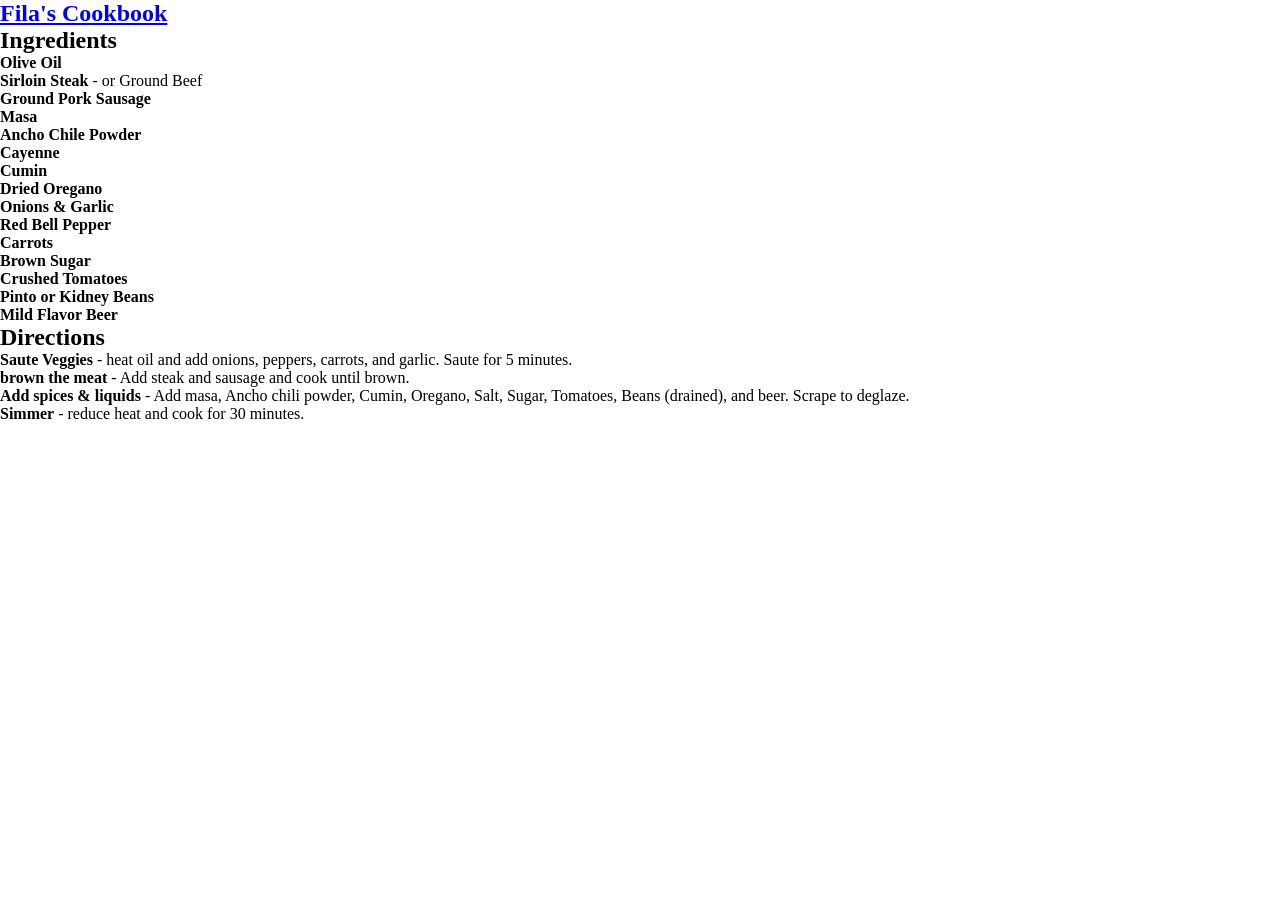
==== chili.html @ ee7ec0e7 "chili" ====
<!DOCTYPE html>
<html lang="en">
	<head>
		<meta charset="utf-8">
		<meta name="viewport" content="width=device-width, inital-scale=1">
		<meta http-equiv="X-UA-Compatible" content="ie=edge">
		<link rel="preconnect" href="https://fonts.gstatic.com">
		<link href="rstyle.css" type="text/css" rel="stylesheet" >
		<link href="https://fonts.googleapis.com/css2?family=Montserrat&family=Playfair+Display:wght@500&display=swap" rel="stylesheet"> 
		<title>Fila's Cookbook</title>
	</head>
	<body>
		<header>
			<nav>
				<div class="logo">
					<h1><a href="index.html">Fila's Cookbook</a></h1>
				</div>
			</nav>
		</header>
		<main>
			<h2>Ingredients</h2>
			<ul class="ingredients">
				<li><b>Olive Oil</b>  </li>
				<li><b>Sirloin Steak</b> - or Ground Beef </li>
				<li><b>Ground Pork Sausage</b>  </li>
				<li><b>Masa</b>  </li>
				<li><b>Ancho Chile Powder</b>  </li>
				<li><b>Cayenne</b>  </li>
				<li><b>Cumin</b>  </li>
				<li><b>Dried Oregano</b>  </li>
				<li><b>Onions & Garlic</b>  </li>
				<li><b>Red Bell Pepper</b>  </li>
				<li><b>Carrots</b>  </li>
				<li><b>Brown Sugar</b>  </li>
				<li><b>Crushed Tomatoes</b>  </li>
				<li><b>Pinto or Kidney Beans</b>  </li>
				<li><b>Mild Flavor Beer</b>  </li>
			</ul>
			<h2>Directions</h2>
			<ol class="ingredients">
				<li><b>Saute Veggies</b> - heat oil and add onions, peppers, carrots, and garlic. Saute for 5 minutes.</li>
				<li><b>brown the meat</b> - Add steak and sausage and cook until brown.</li>
				<li><b>Add spices & liquids</b> - Add masa, Ancho chili powder, Cumin, Oregano, Salt, Sugar, Tomatoes, Beans (drained), and beer. Scrape to deglaze.</li>
				<li><b>Simmer</b> - reduce heat and cook for 30 minutes.</li>
			</ol>
		</main>
	</body>
</html>
---- rstyle.css ----
:root {

}
* {
	margin: 0;
	padding: 0;
	-webkit-box-sizing: border-box;
	-moz-box-sizing: border-box;
	box-sizing: border-box;
}
.logo h1{
	color: black;
}
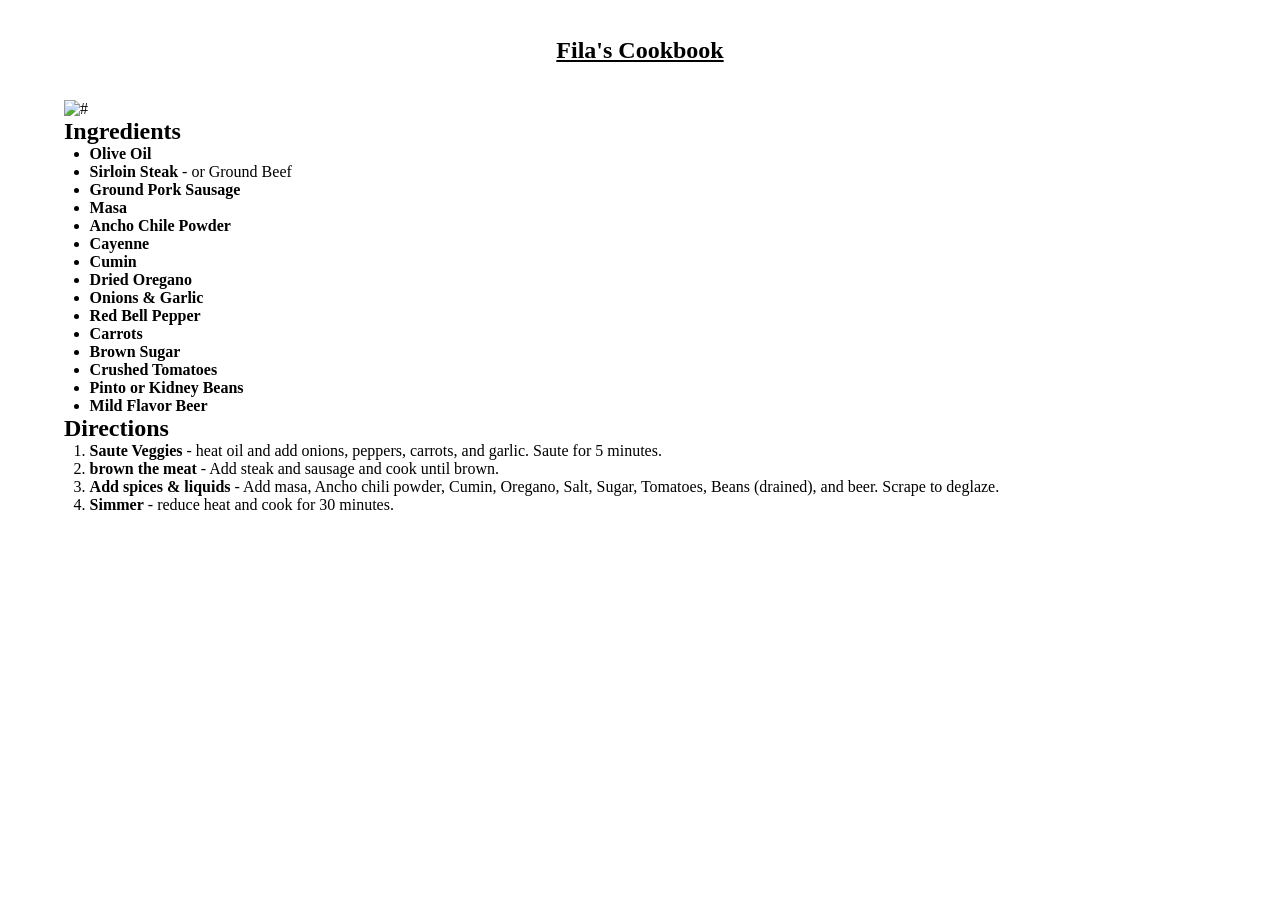
==== commit e1421d2b: "style and pic" ====
--- a/chili.html
+++ b/chili.html
@@ -13,11 +13,12 @@
 		<header>
 			<nav>
 				<div class="logo">
-					<h1><a href="index.html">Fila's Cookbook</a></h1>
+					<h1><a class="headerPhoto" href="index.html">Fila's Cookbook</a></h1>
 				</div>
 			</nav>
 		</header>
 		<main>
+			<img src="imgs/chili.jpg" alt="#">
 			<h2>Ingredients</h2>
 			<ul class="ingredients">
 				<li><b>Olive Oil</b>  </li>
--- a/rstyle.css
+++ b/rstyle.css
@@ -1,6 +1,4 @@
-:root {
 
-}
 * {
 	margin: 0;
 	padding: 0;
@@ -8,6 +6,31 @@
 	-moz-box-sizing: border-box;
 	box-sizing: border-box;
 }
-.logo h1{
+main{
+	display: flex;
+	flex-direction: column;
+	justify-content: center;
+	padding-bottom: 100px;	
+}
+
+.logo {
+	display: flex;
+	height: 100px;
+	justify-content: center;
+	align-items: center;
+}
+.logo a{
 	color: black;
+
 }
+img {
+	margin-left: 5%;
+	width: 500px;
+
+}
+ol, ul{
+	margin-left: 7%;
+}
+h2 {
+	margin-left: 5%;
+}
